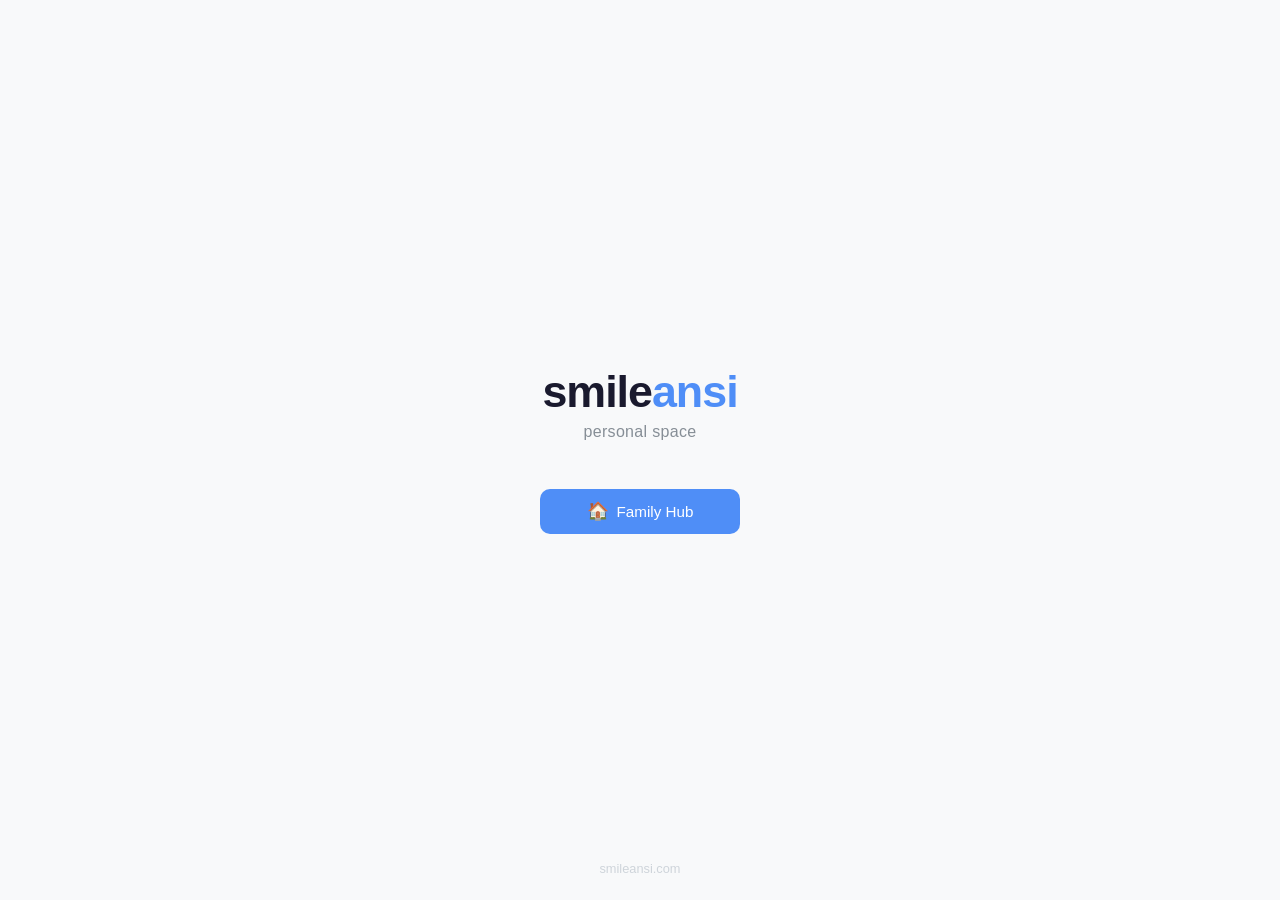
==== landing/index.html @ 3a872dc2 "feat: 루트 경로에 랜딩 페이지 추가 smileansi.com 접속 시 개인 랜딩 페이지를 보여주고 /family/ 경로로만 Family Hub에 접근하도록 변경.  Made-" ====
<!DOCTYPE html>
<html lang="ko">
<head>
    <meta charset="UTF-8">
    <meta name="viewport" content="width=device-width, initial-scale=1.0">
    <title>smileansi.com</title>
    <style>
        * {
            margin: 0;
            padding: 0;
            box-sizing: border-box;
        }

        body {
            font-family: -apple-system, BlinkMacSystemFont, 'Segoe UI', sans-serif;
            background: #f8f9fa;
            color: #212529;
            min-height: 100vh;
            display: flex;
            flex-direction: column;
            align-items: center;
            justify-content: center;
        }

        .container {
            text-align: center;
            padding: 2rem;
        }

        .logo {
            font-size: 2.8rem;
            font-weight: 700;
            letter-spacing: -1px;
            color: #1a1a2e;
            margin-bottom: 0.4rem;
        }

        .logo span {
            color: #4f8ef7;
        }

        .tagline {
            font-size: 1rem;
            color: #868e96;
            margin-bottom: 3rem;
            letter-spacing: 0.02em;
        }

        .links {
            display: flex;
            flex-direction: column;
            gap: 0.8rem;
            align-items: center;
        }

        .btn {
            display: inline-flex;
            align-items: center;
            gap: 0.5rem;
            padding: 0.75rem 2rem;
            border-radius: 10px;
            text-decoration: none;
            font-size: 0.95rem;
            font-weight: 500;
            transition: transform 0.15s ease, box-shadow 0.15s ease;
            min-width: 200px;
            justify-content: center;
        }

        .btn:hover {
            transform: translateY(-2px);
            box-shadow: 0 6px 20px rgba(0,0,0,0.12);
        }

        .btn-primary {
            background: #4f8ef7;
            color: #fff;
        }

        .btn-secondary {
            background: #fff;
            color: #495057;
            border: 1.5px solid #dee2e6;
        }

        .icon {
            font-size: 1.1rem;
        }

        footer {
            position: fixed;
            bottom: 1.5rem;
            font-size: 0.8rem;
            color: #ced4da;
        }
    </style>
</head>
<body>
    <div class="container">
        <div class="logo">smile<span>ansi</span></div>
        <p class="tagline">personal space</p>

        <div class="links">
            <a href="/family/" class="btn btn-primary">
                <span class="icon">🏠</span> Family Hub
            </a>
        </div>
    </div>

    <footer>smileansi.com</footer>
</body>
</html>
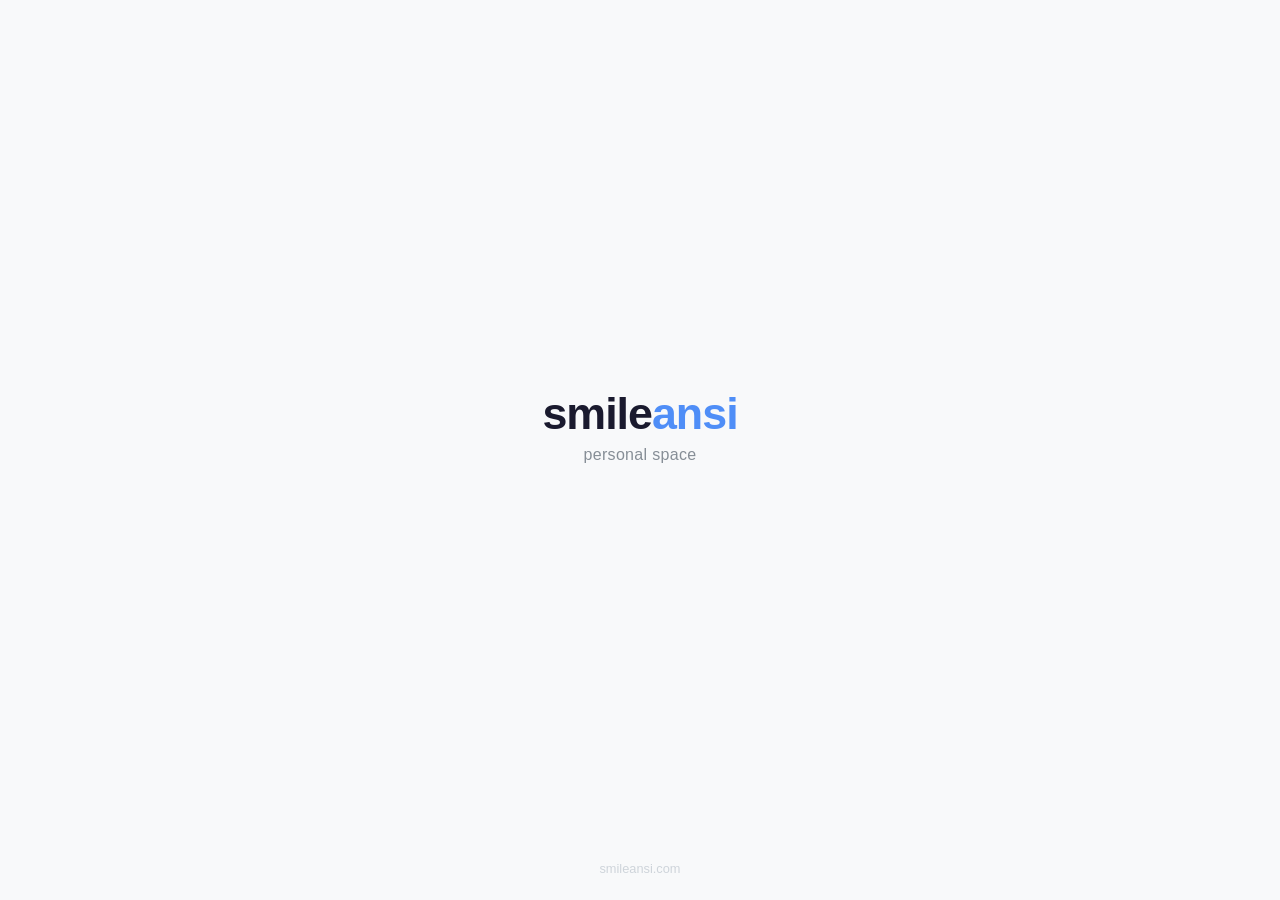
==== commit c13fed73: "style: 랜딩 페이지에서 Family Hub 링크 제거 Made-with: Cursor" ====
--- a/landing/index.html
+++ b/landing/index.html
@@ -100,11 +100,6 @@
         <div class="logo">smile<span>ansi</span></div>
         <p class="tagline">personal space</p>
 
-        <div class="links">
-            <a href="/family/" class="btn btn-primary">
-                <span class="icon">🏠</span> Family Hub
-            </a>
-        </div>
     </div>
 
     <footer>smileansi.com</footer>
